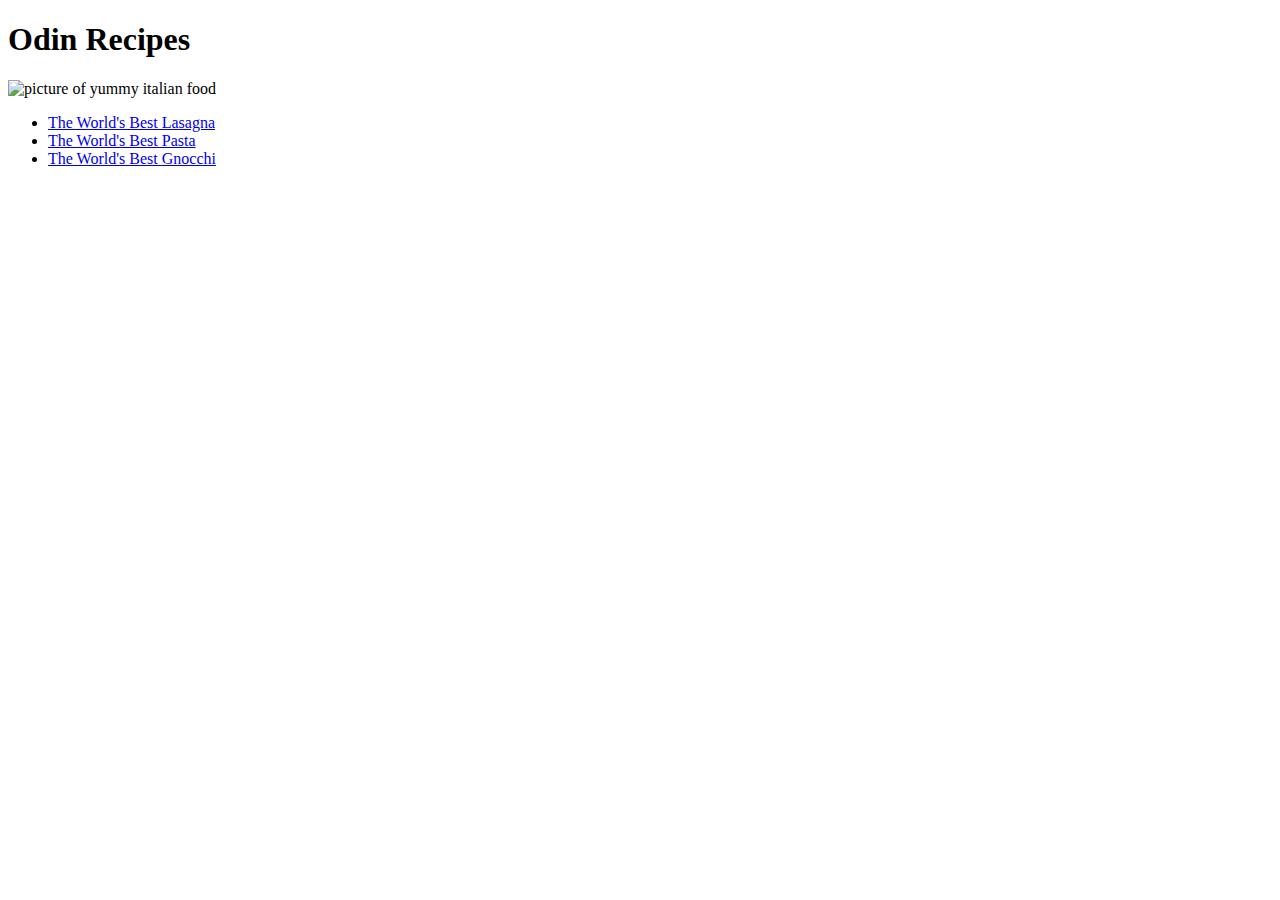
==== index.html @ 167087bd "First commit of recipe website" ====
<!DOCTYPE html>
<html lang="en">
    <head>
        <meta charset="utf-8">
        <title>Title: TOP Recipe Project</title>
    </head>

    <body>
        <h1>Odin Recipes</h1>
        <img    src="https://www.allrecipes.com/thmb/4p93Il_qxCZHprrmqcRHc5DMTd4=/750x0/filters:no_upscale():max_bytes(150000):strip_icc():format(webp)/23600-worlds-best-lasagna-DDMFS-step-09-1077-69a136de5295490d9c072b8971b65848.jpg"
                alt="picture of yummy italian food" height="281" width="375">
        <ul>
            <li><a href="recipes/lasagna.html">The World's Best Lasagna</a></li>
            <li><a href="recipes/pasta.html">The World's Best Pasta</a></li>
            <li><a href="recipes/gnocchi.html">The World's Best Gnocchi</a></li>
    </body>
</html>
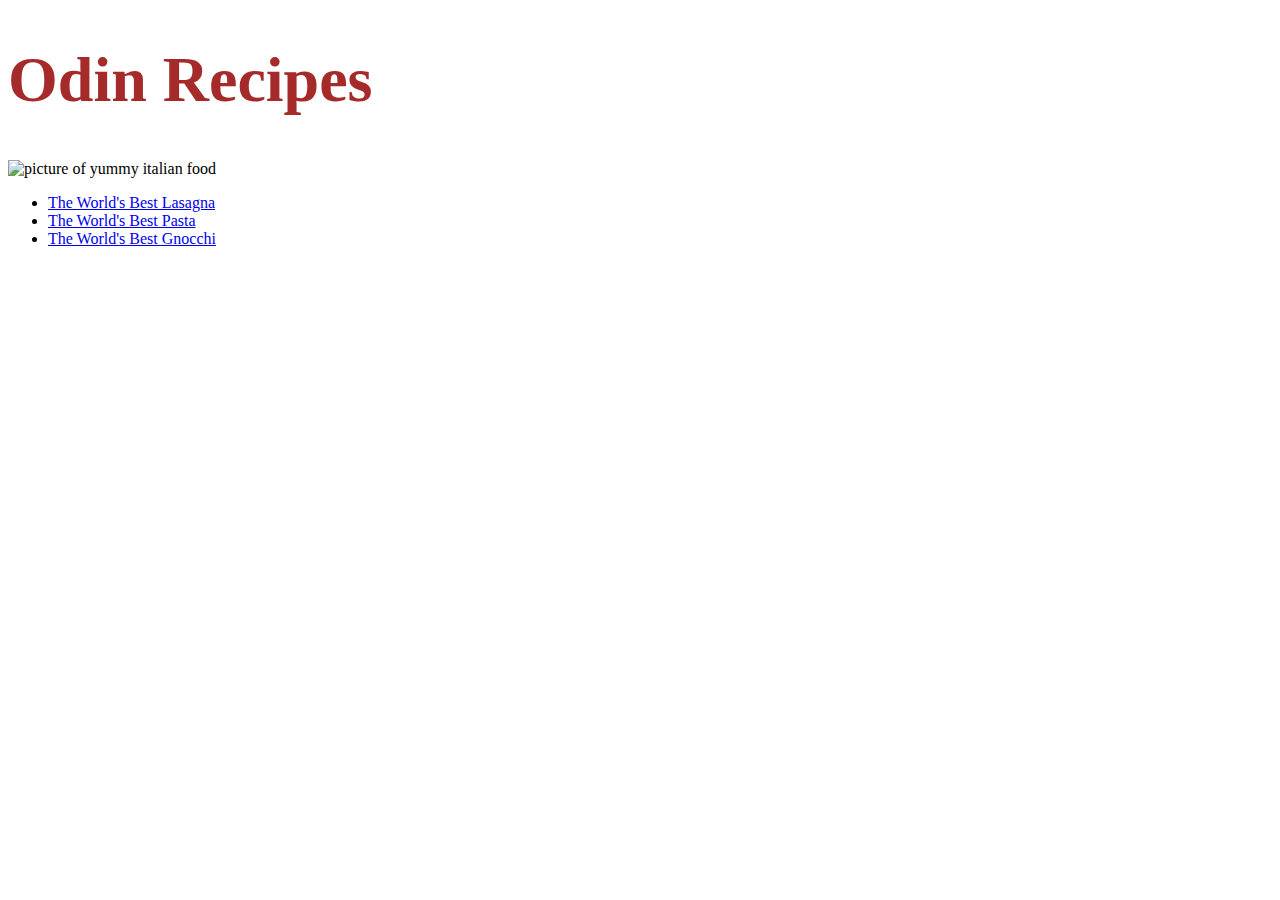
==== commit 6a121089: "Added CSS file" ====
--- a/index.html
+++ b/index.html
@@ -3,13 +3,15 @@
     <head>
         <meta charset="utf-8">
         <title>Title: TOP Recipe Project</title>
+        <link rel="stylesheet" href="style.css">
     </head>
 
     <body>
-        <h1>Odin Recipes</h1>
-        <img    src="https://www.allrecipes.com/thmb/4p93Il_qxCZHprrmqcRHc5DMTd4=/750x0/filters:no_upscale():max_bytes(150000):strip_icc():format(webp)/23600-worlds-best-lasagna-DDMFS-step-09-1077-69a136de5295490d9c072b8971b65848.jpg"
-                alt="picture of yummy italian food" height="281" width="375">
-        <ul>
+        <h1 id="Title">Odin Recipes</h1>
+        <img    class="Picture"
+                src="https://www.allrecipes.com/thmb/4p93Il_qxCZHprrmqcRHc5DMTd4=/750x0/filters:no_upscale():max_bytes(150000):strip_icc():format(webp)/23600-worlds-best-lasagna-DDMFS-step-09-1077-69a136de5295490d9c072b8971b65848.jpg"
+                alt="picture of yummy italian food">
+        <ul class="Links">
             <li><a href="recipes/lasagna.html">The World's Best Lasagna</a></li>
             <li><a href="recipes/pasta.html">The World's Best Pasta</a></li>
             <li><a href="recipes/gnocchi.html">The World's Best Gnocchi</a></li>
--- a/style.css
+++ b/style.css
@@ -0,0 +1,24 @@
+/*Stylesheet for Recipe Site
+
+TEXT:
+    .Title
+    .Link
+    .Headline
+    .Content    
+    .Ingredient
+    .Step
+
+IMAGES
+    .Picture
+*/
+
+#Title{font-family: Verdana, serif; color: brown; font-size: 64px;}
+.Link{font-family: Verdana, serif; color: blue; font-size: 24px;}
+.Picture{height: 300px; width:auto;}
+
+.Headline, .Content, .Ingredient, .Step{font-family: Verdana, serif;}
+
+.Headline{color: brown; font-size: 24px;}
+.Content{color: black; font-size: 14px;}
+.Ingredient{color: magenta; font-size: 14px;}
+.Step{color: green; font-size: 14px;}
